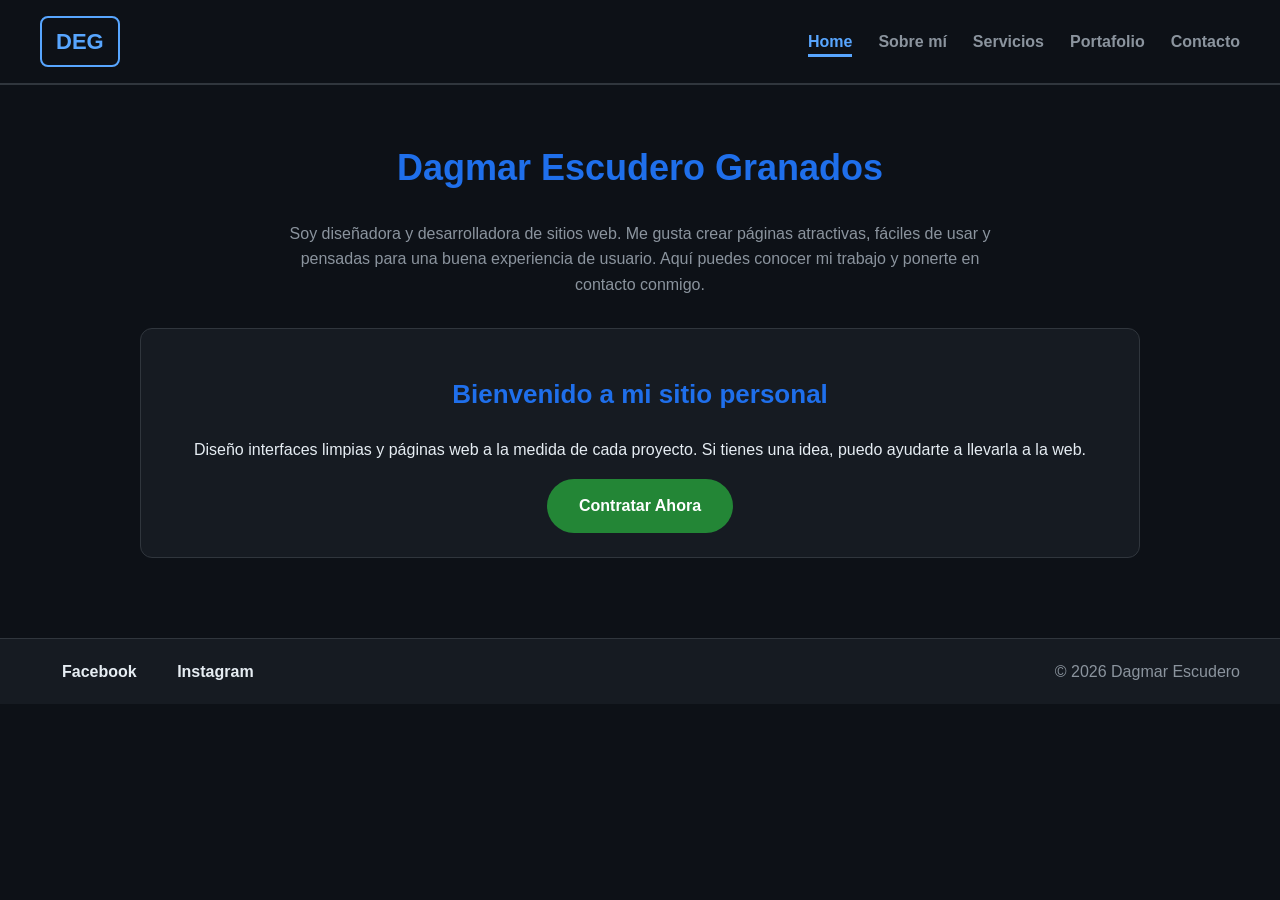
==== index.html @ 6ff1b2da "Add files via upload" ====
<!DOCTYPE html>
<html lang="es">
<head>
    <meta charset="UTF-8">
    <meta name="viewport" content="width=device-width, initial-scale=1.0">
    <title>Inicio | Dagmar Escudero</title>
    <link rel="stylesheet" href="estilos.css">
</head>
<body>
    <!-- Encabezado con logotipo y menu de navegacion -->
    <header class="encabezado">
        <div id="logo">DEG</div>
        <nav>
            <ul class="menu">
                <li><a href="index.html" class="activo">Home</a></li>
                <li><a href="sobre-mi.html">Sobre mí</a></li>
                <li><a href="servicios.html">Servicios</a></li>
                <li><a href="portafolio.html">Portafolio</a></li>
                <li><a href="contacto.html">Contacto</a></li>
            </ul>
        </nav>
    </header>

    <!-- Contenido principal -->
    <main>
        <h1>Dagmar Escudero Granados</h1>
        <p class="intro">Soy diseñadora y desarrolladora de sitios web. Me gusta crear
        páginas atractivas, fáciles de usar y pensadas para una buena experiencia de
        usuario. Aquí puedes conocer mi trabajo y ponerte en contacto conmigo.</p>

        <div class="tarjeta" style="text-align:center;">
            <h2>Bienvenido a mi sitio personal</h2>
            <p>Diseño interfaces limpias y páginas web a la medida de cada proyecto.
            Si tienes una idea, puedo ayudarte a llevarla a la web.</p>
            <a href="contacto.html" class="boton-cta">Contratar Ahora</a>
        </div>
    </main>

    <!-- Pie de pagina con redes sociales -->
    <footer class="pie">
        <div>
            <a href="https://www.facebook.com" target="_blank"><img class="ico" src="img/ic-facebook.svg" alt="">Facebook</a>
            <a href="https://www.instagram.com" target="_blank"><img class="ico" src="img/ic-instagram.svg" alt="">Instagram</a>
        </div>
        <div>© 2026 Dagmar Escudero</div>
    </footer>
</body>
</html>
---- estilos.css ----
/* ===== Hoja de estilos del sitio personal ===== */
/* Variables de color del sitio */
:root {
    --primario: #58A6FF;
    --primario-oscuro: #1F6FEB;
    --acento: #238636;
    --acento-hover: #2EA043;
    --texto: #E6EDF3;
    --texto-suave: #8B949E;
    --fondo: #0D1117;
    --fondo-alt: #161B22;
    --borde: #30363D;
}

/* Selector de tipo: estilos base del cuerpo */
body {
    margin: 0;
    font-family: "Segoe UI", Arial, Helvetica, sans-serif;
    color: var(--texto);
    background-color: var(--fondo);
    line-height: 1.6;
}

/* Selector de tipo para los títulos */
h1, h2, h3 {
    font-family: "Trebuchet MS", "Segoe UI", sans-serif;
    color: var(--primario-oscuro);
}

h1 {
    font-size: 36px;
    text-align: center;
    margin: 24px 0;
}

h2 {
    font-size: 26px;
}

/* ===== Encabezado y navegación ===== */
.encabezado {
    display: flex;
    align-items: center;
    justify-content: space-between;
    padding: 16px 40px;
    background-color: var(--fondo);
    border-bottom: 2px solid var(--borde);
}

/* Selector de ID: el logotipo */
#logo {
    font-weight: bold;
    font-size: 22px;
    color: var(--primario);
    border: 2px solid var(--primario);
    padding: 6px 14px;
    border-radius: 8px;
}

/* La barra de navegación */
.menu {
    list-style: none;
    display: flex;
    gap: 26px;
    margin: 0;
    padding: 0;
}

.menu a {
    text-decoration: none;
    color: var(--texto-suave);
    font-weight: 600;
    padding-bottom: 4px;
}

.menu a:hover {
    color: var(--primario);
}

/* Selector de clase: enlace activo del menú */
.activo {
    color: var(--primario) !important;
    border-bottom: 3px solid var(--primario);
}

/* ===== Contenido principal ===== */
main {
    max-width: 1000px;
    margin: 0 auto;
    padding: 30px 40px 60px 40px;
}

.intro {
    text-align: center;
    max-width: 720px;
    margin: 0 auto 30px auto;
    color: var(--texto-suave);
}

/* Modelo de caja: tarjetas con padding y margen */
.tarjeta {
    background-color: var(--fondo-alt);
    border: 1px solid var(--borde);
    border-radius: 12px;
    padding: 24px;
    margin: 20px 0;
}

/* ===== Botón de llamada a la acción con pseudo-clase :hover ===== */
.boton-cta {
    display: inline-block;
    background-color: var(--acento);
    color: #FFFFFF;
    text-decoration: none;
    font-weight: bold;
    padding: 14px 32px;
    border-radius: 30px;
    border: none;
    cursor: pointer;
    transition: background-color 0.3s ease, transform 0.2s ease;
}

.boton-cta:hover {
    background-color: var(--acento-hover);
    transform: translateY(-2px);
}

/* ===== Sección Sobre mí ===== */
.sobre-mi {
    display: flex;
    gap: 30px;
    align-items: center;
    flex-wrap: wrap;
}

.sobre-mi img {
    width: 280px;
    border-radius: 12px;
}

.sobre-mi .texto {
    flex: 1;
    min-width: 260px;
}

/* ===== Servicios ===== */
.servicio {
    display: flex;
    gap: 20px;
    align-items: center;
}

.servicio img {
    width: 90px;
    height: 90px;
    border-radius: 10px;
}

/* ===== Portafolio ===== */
.galeria {
    display: flex;
    gap: 24px;
    flex-wrap: wrap;
    justify-content: center;
}

.proyecto {
    width: 280px;
    text-align: center;
}

.proyecto img {
    width: 100%;
    border-radius: 10px;
    border: 1px solid var(--borde);
}

/* Iconos del sitio */
.ico {
    width: 18px;
    height: 18px;
    vertical-align: -4px;
    margin-right: 8px;
}

.pie .ico {
    width: 16px;
    margin-right: 6px;
}

/* ===== Contacto ===== */
.contacto {
    display: flex;
    gap: 40px;
    flex-wrap: wrap;
}

.formulario {
    flex: 1;
    min-width: 280px;
    display: flex;
    flex-direction: column;
    gap: 14px;
}

.formulario input, .formulario textarea {
    padding: 12px;
    border: 1px solid var(--borde);
    border-radius: 8px;
    font-family: inherit;
    font-size: 15px;
    background-color: var(--fondo);
    color: var(--texto);
}

.formulario input::placeholder, .formulario textarea::placeholder {
    color: var(--texto-suave);
}

.datos-contacto p {
    margin: 8px 0;
    color: var(--texto-suave);
}

/* ===== Pie de página ===== */
.pie {
    display: flex;
    align-items: center;
    justify-content: space-between;
    padding: 20px 40px;
    background-color: var(--fondo-alt);
    border-top: 1px solid var(--borde);
    color: var(--texto-suave);
}

.pie a {
    color: var(--texto);
    text-decoration: none;
    margin-right: 14px;
    font-weight: 600;
}

.pie a:hover {
    color: var(--acento);
}
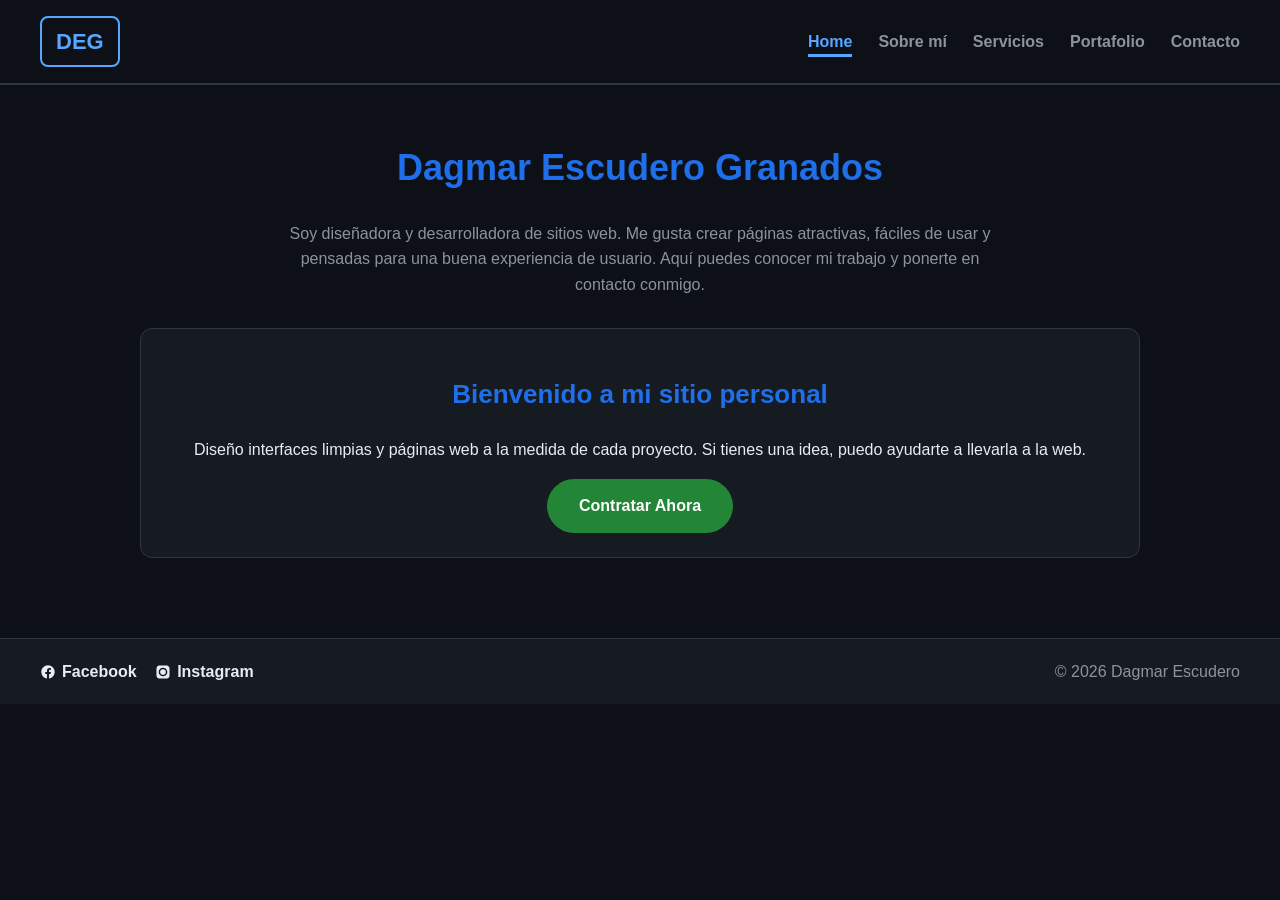
==== commit b3f24113: "Add files via upload actualizacion de archivos" ====
--- a/index.html
+++ b/index.html
@@ -39,8 +39,8 @@
     <!-- Pie de pagina con redes sociales -->
     <footer class="pie">
         <div>
-            <a href="https://www.facebook.com" target="_blank"><img class="ico" src="img/ic-facebook.svg" alt="">Facebook</a>
-            <a href="https://www.instagram.com" target="_blank"><img class="ico" src="img/ic-instagram.svg" alt="">Instagram</a>
+            <a href="https://www.facebook.com" target="_blank"><img class="ico" src="ic-facebook.svg" alt="">Facebook</a>
+            <a href="https://www.instagram.com" target="_blank"><img class="ico" src="ic-instagram.svg" alt="">Instagram</a>
         </div>
         <div>© 2026 Dagmar Escudero</div>
     </footer>
